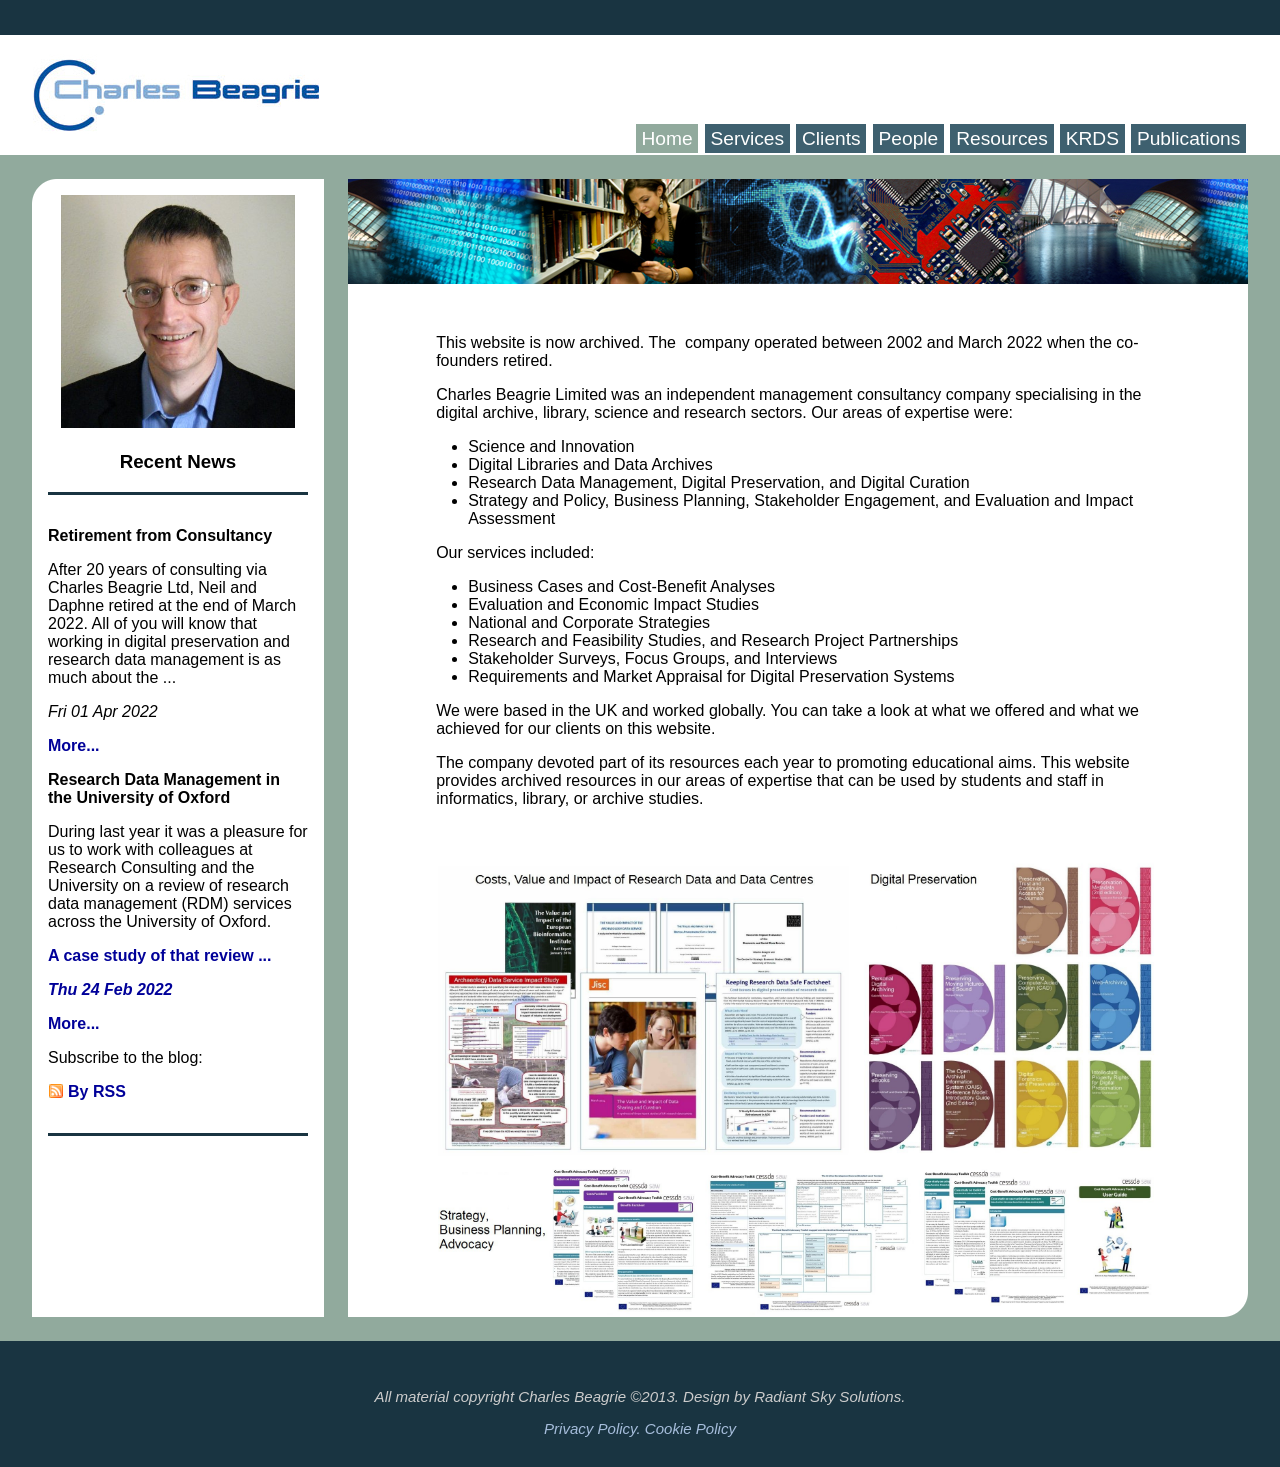
==== index.html @ 88aee1c2 "First draft of archive" ====
<!DOCTYPE html PUBLIC "-//W3C//DTD XHTML 1.1//EN" "http://www.w3.org/TR/xhtml11/DTD/xhtml11.dtd">
<html xmlns="http://www.w3.org/1999/xhtml">
<head>
<meta http-equiv="Content-Type" content="text/html; charset=UTF-8" />
<meta name="keywords" content="digital preservation,digital asset management,digitisation,information strategy,consultancy,neil beagrie" />
      
        <link href="/static/css/main.css" media="screen" rel="stylesheet" type="text/css" />
	<link rel="shortcut icon" href="/static/img/favicon.ico" type="image/x-icon" />
	<link rel="icon" href="/static/img/favicon.ico" type="image/x-icon" />
        

        
        <title>Consultants | digital preservation | research data management | strategy | digital archives | Charles Beagrie Ltd</title>
        <meta name="description" content="This site is now archived. Charles Beagrie Ltd was an independent management consultancy specialising in the digital archive, library, science and research sectors."/>

  </head>
  <body onload="setheight(); positionlogo(); initialize()"  onunload="GUnload()">

      

	<div id="header">
    
    <div id="logo" style="position:absolute;"><a href="/"><img src="/static/img/cbeagrie.jpg" alt="Beagrie.com" /></a></div><h1>Beagrie.com</h1>
  
<ul id="nav">

<li class="current">
<a href="/">Home</a>

</li>

<li class="sibling">
<a href="/services/">Services</a>

</li>

<li class="sibling">
<a href="/clients/">Clients</a>

</li>

<li class="sibling">
<a href="/people/">People</a>

</li>

<li class="sibling">
<a href="/resources/">Resources</a>

</li>

<li class="sibling">
<a href="/krds/">KRDS</a>

</li>

<li class="sibling">
<a href="/publications/">Publications</a>

</li>

</ul>

        </div>
   <div id="body">
		<div id="holder">
<div id="sidebar">
      
<div class="biopic">
  








<img src="/media/filer_public_thumbnails/filer_public/18/4a/184a06b1-c46a-4171-a62b-f2ef1fc489d2/varwwwcharlesbeagriemediacms_page_media1neil3.jpg__400x400_q85_subsampling-2.jpg"
    alt="Neil Beagrie"
    
    
    
    
>








<h3>Recent News</h3>
</div>
<div class="ubio">
  
<p class="bold">Retirement from Consultancy</p>

<!-- wp:group --> <div class="wp-block-group"><div class="wp-block-group__inner-container"></div></div> <!-- /wp:group --> <!-- wp:paragraph --> <p>After 20 years of consulting via Charles Beagrie Ltd, Neil and Daphne retired at the end of March 2022. All of you will know that working in digital preservation and research data management is as much about the ...


<p class="wordpress_plugins_post_date">Fri 01 Apr 2022</p>


<p><a href="https://blog.beagrie.com/2022/04/01/retirement-from-consultancy">More...</a></p>

<p class="bold">Research Data Management in the University of Oxford</p>

<!-- wp:paragraph --> <p>During last year it was a pleasure for us to work with colleagues at Research Consulting and the University on a review of research data management (RDM) services across the University of Oxford. </p> <!-- /wp:paragraph --> <!-- wp:paragraph --> <p><a href="https://doi.org/10.1629/uksg.566">A case study of that review ...


<p class="wordpress_plugins_post_date">Thu 24 Feb 2022</p>


<p><a href="https://blog.beagrie.com/2022/02/24/research-data-management-in-the-university-of-oxford">More...</a></p>





<p>Subscribe to the blog:</p>
<p class="nbrss"><a class="rssfeed" href="http://blog.beagrie.com/feed/">By RSS</a></p>
</div>


                </div>
<div id="content">
      
<!-- <h2>Charles Beagrie Limited</h2> -->

          <div id='image_bar'>&nbsp;</div>
  <p class="CBBodyText"> </p>

<p class="CBBodyText">This website is now archived. The  company operated between 2002 and March 2022 when the co-founders retired.</p>

<p class="CBBodyText">Charles Beagrie Limited was an independent management consultancy company specialising in the digital archive, library, science and research sectors. Our areas of expertise were:</p>

<ul>
	<li>Science and Innovation</li>
	<li>Digital Libraries and Data Archives</li>
	<li>Research Data Management, Digital Preservation, and Digital Curation</li>
	<li>Strategy and Policy, Business Planning, Stakeholder Engagement, and Evaluation and Impact Assessment</li>
</ul>

<p>Our services included:</p>

<ul>
	<li>Business Cases and Cost-Benefit Analyses</li>
	<li>Evaluation and Economic Impact Studies</li>
	<li>National and Corporate Strategies</li>
	<li>Research and Feasibility Studies, and Research Project Partnerships</li>
	<li>Stakeholder Surveys, Focus Groups, and Interviews</li>
	<li>Requirements and Market Appraisal for Digital Preservation Systems</li>
</ul>

<p>We were based in the UK and worked globally. You can take a look at what we offered and what we  achieved for our clients on this website.</p>

<p>The company devoted part of its resources each year to promoting educational aims. This website provides archived resources in our areas of expertise that can be used by students and staff in informatics, library, or archive studies.</p>

<p> </p>








<img src="/media/filer_public_thumbnails/filer_public/a0/e5/a0e520f6-9ff1-4ab4-8adb-e42af711bc1a/footerimage4.jpg__2108x1344_q85_subsampling-2.jpg"
    alt=""
    
    
    
    
>










</div>
   </div>
</div>
<div id="footer">
    
    	<p>&nbsp;</p>
    
    	<p>All material copyright Charles Beagrie &copy;2013. Design by Radiant Sky Solutions.</p>

        <p><a href="/privacy-policy">Privacy Policy.</a> <a href="/cookies">Cookie Policy</a></p>
    
    </div>
      
<script type="text/javascript">
<!--
function setheight()
{
         var lhs = document.getElementById('sidebar').offsetHeight;
         var rhs = document.getElementById('content').offsetHeight;
         if (lhs < rhs)
         {   
            document.getElementById('sidebar').style.height=document.getElementById('content').offsetHeight + "px";
         }
          else
         {
           document.getElementById('content').style.height=document.getElementById('sidebar').offsetHeight + "px";
         }
         
}
function resetheight()
{
         document.getElementById('content').style.height= "";
         document.getElementById('sidebar').style.height= "";
         var lhs = document.getElementById('sidebar').offsetHeight;
         var rhs = document.getElementById('content').offsetHeight;
         if (lhs > rhs)
         {
           document.getElementById('content').style.height=document.getElementById('sidebar').offsetHeight + "px";
         }
          else
    {   
            document.getElementById('sidebar').style.height=document.getElementById('content').offsetHeight + "px";
    }
}
function positionlogo()
{
        document.getElementById('logo').style.position= "absolute";
}
function foo()
{
alert('');
}  
window.onresize = resetheight;
-->
</script>

        

      
        

  </body>
</html>
---- static/css/main.css ----
@charset "utf-8";
/* CSS Document */

body{
	background-color: #193441;
	color:  black;
	text-align: center;
	margin: 0px;
	font-family: Calibri, Helvetica, Arial, sans-serif;
}
a{
	text-decoration: none;
	color: #000099;
}
a:hover{
	color: #000099;
	text-decoration: underline;
}

h3 a{
        color:  #193441;
        border-bottom: none;
}

a.people_url{
        color: black;
}

a.people_url:hover{
        color: black;
	border-bottom: none;
	text-decoration: none;
}

h3 a:hover{
	border-bottom: none;
}

#header{
	background-color: #FFFFFF;
	margin-top: 35px;
	width: 100%;
	height: 120px;
}
#header h1{
	display: none;
}

#nav{
	list-style-image: none;
	list-style-position:outside;
	list-style-type: none;
	margin: 0;
	margin-top: -1.68em;
	position: absolute;
	right: 2.5%;
	top: 155px;
	z-index: 2;
}
#nav li{
	display: inline;
	margin: 0;
	color: #FFFFFF;
}
#nav li a{
	text-decoration: none;
	border-bottom: none;
	color: #FFFFFF;
	font-size: 120%;
	margin-right: 0.1em;
	margin-right: 0.1em;
	padding-left: 0.3em;
	padding-right: 0.3em;
	padding-top: 0.2em;
	padding-bottom: 0.2em;
	background-color: #3E606F;
}
#nav li a:hover{
	background-color: #91AA9D;
}
#nav li.current a{
	background-color: #91AA9D;
	color: #FFFFFF;
}
#body{
	background-color: #91AA9D;
	width: 100%;
	float: left;
	padding-bottom: 1.5em;
	text-align: left;
}
#logo{
	position:absolute;
	top: 45px;
	left: 2.5%;
	z-index: 1;
	border: 1px solid white;
}

#sidebar{
	width: 24%;
	float: left;
	background-color: #FFFFFF;
	background-image: url(/static/img/tright.gif);
	background-position: top left;
	background-repeat: no-repeat;
}

#content{
	width: 74%;
	float: right;
	background-color: #FFFFFF;
	background-image: url(/static/img/bleft.gif);
	background-position: bottom right;
	background-repeat: no-repeat;
	text-align: left;
}

#contact{
	width: 73%;
	float: right;
	background-color: #FFFFFF;
	background-image: url(/static/img/bleft.gif);
	background-position: bottom right;
	background-repeat: no-repeat;
	text-align: center;
}

#holder{
	width: 95%;
	padding-left: 2.5%;
	padding-top: 1.5em;
	text-align: center;
}

#content ul, #content ol{
	padding-left: 7.5em;
	padding-right: 5.5em;
	margin-top: 1em;
	margin-bottom: 1em;
}

#content p{
	padding-left: 5.5em;
	padding-right: 5.5em;
	margin-top: 1em;
	margin-bottom: 1em;
}

.size-full{
	padding-left: 5.5em;
	padding-right: 5.5em;
	margin-top: 1em;
	margin-bottom: 1em;
}


#footer{
	color: #CCCCCC;
	font-style: italic;
	padding-bottom: 1em;
	font-size: 94%;
	float: left;
	width: 100%;
}
#footer a{
        color: #a6bddb;
}
a img{
	border: none;
}
.cli_left{
	margin: 0.9em;
	text-align: left;
	border-top: 2px solid #193441 !important;
	border-bottom: 2px solid #193441 !important;
}
.cli_right{
	margin: 0.9em;
	text-align: right;
	border-top: 2px solid #193441 !important;
	border-bottom: 2px solid #193441 !important;
}
#logo a{
	border-bottom: none;
}
.biopic img{
	width: 80%;
	margin-top: 1em;
}
.ubio{
	padding-top: 1em;
	padding-bottom: 1em;
	margin: 1em;
	border-top: 3px solid #193441;
	border-bottom: 3px solid #193441;
	text-align: left;
}
.ubio p a{
	border-bottom: none;
        margin-top: 0.8em;
	font-weight: bold;
        display: block;
}
.ubio p a span{
        display: none;
}
.wordpress_plugins_post_date{
	font-style: italic;
}
.rssfeed{
	background: transparent url(/static/img/icon_feed.gif) no-repeat scroll left center;
	padding-left: 20px;
	display: inline !important;
}
.email{
	background: transparent url(images/email.png) no-repeat scroll left center;
	padding-left: 20px;
}
.ebio{
	border-top: 3px solid #193441 !important;
	border-bottom: 3px solid #193441 !important;
	margin: 0.7em;
}
.nbrss {
	font-weight: normal;
}
.emrss {
	font-weight: normal;
	font-style:italic;
}
h2{
	margin-top: 1em;
	margin-bottom: 1em;
	text-align: center;
	clear: both;
}
.image{
	border-bottom: none !important;
	border-top: none !important;
	border: none;
}
.bold{
	font-weight: bold;
}

#pubs, h3, h4{
	text-align: center;
}

.ubio p a{
	border-bottom: none;
}
.ebio{
	border-top: 3px solid #193441 !important;
	border-bottom: 3px solid #193441 !important;
	margin: 0.7em;
}
.nbrss {
	font-weight: normal;
}
.emrss {
	font-weight: normal;
	font-style:italic;
}
h2{
	margin-top: 1em;
	margin-bottom: 1em;
	text-align: center;
	clear: both;
}
.image{
	border-bottom: none !important;
	border-top: none !important;
	border: none;
}
.bold{
	font-weight: bold;
}

#pubs, h3, h4{
	text-align: center;
}

.floatleft{
	float: left;
	margin: 0 10px 0 10px;
	padding: 2px;
}

.floatright{
	float: right;
	margin: 0 0 10px 10px;
	padding: 2px;
}
.more{
	display: none;
	margin-left: 80px;
}
.hideLink{
	display:none;
}
.hideProLink{
	margin-left: 80px;
	display:none;
}
#image_bar{ 
	height: 105px;  
	width: 100%;
	margin: auto;
	background-image: url(/static/img/image_bar.jpg);  
	background-position: center;  
	background-repeat: repeat-x;    
	background-position: center; 
}
.mapkey{
	float: right;
}

.winner{
	background-image: url(/static/img/DP_Finalist.png);
	background-position: top right;
	background-repeat: no-repeat;
	height: 80px;
	padding-top: 30px;
	margin-right: 10px;
	
	}
.align-center img{
    display: block;
    margin-left: auto;
    margin-right: auto;
}

.ubio p img{
    max-width: 80%;
    height: auto;
}

#content img{
    max-width: 80%;
    height: auto;
    display: block;
    margin: 0 auto;
}

.service_image img{
    width: 150px;
}

.service_description{
    margin-top: 1em;
    margin-bottom: 1em;
}

.service_image{
    float: left;
    padding-left: 5.5em;
    padding-right: 1.5em;
    margin-top: 1em;
    margin-bottom: 1em;
}

.service_clear{
    clear: both;
}
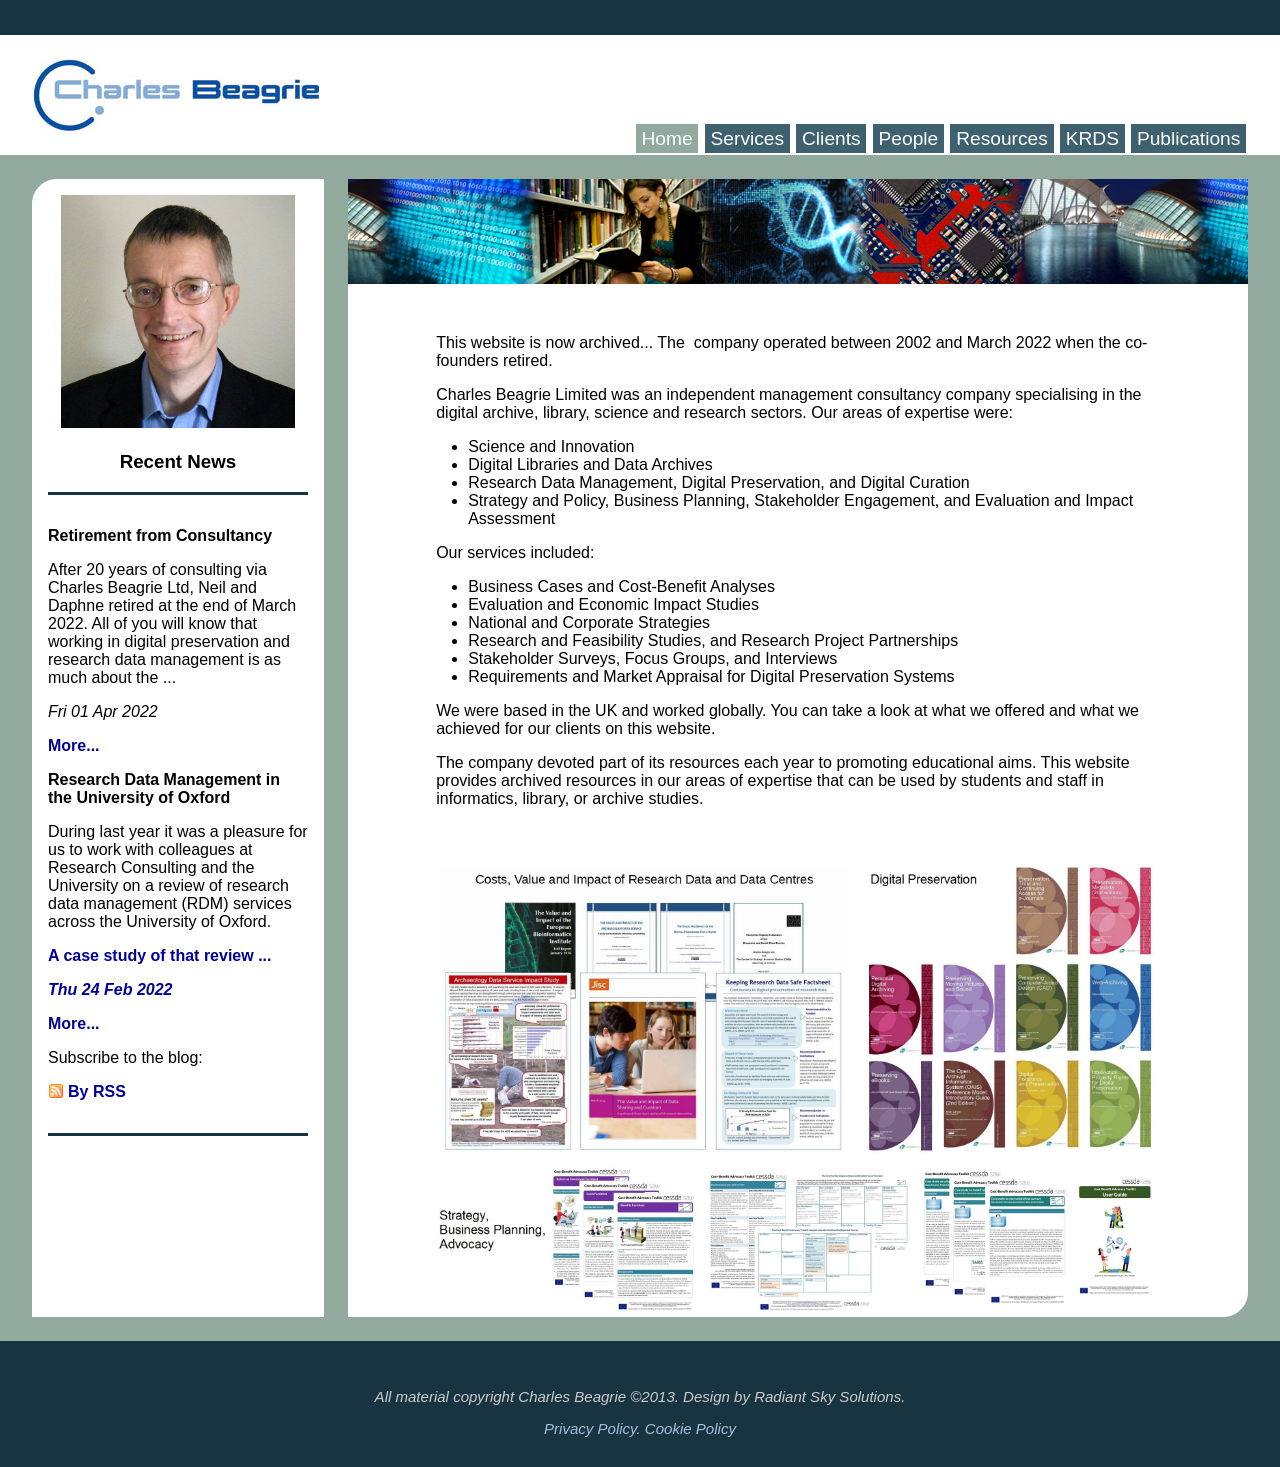
==== commit 11f58b99: "Typo in body not metadata" ====
--- a/index.html
+++ b/index.html
@@ -12,7 +12,7 @@
 
         
         <title>Consultants | digital preservation | research data management | strategy | digital archives | Charles Beagrie Ltd</title>
-        <meta name="description" content="This site is now archived. Charles Beagrie Ltd was an independent management consultancy specialising in the digital archive, library, science and research sectors."/>
+        <meta name="description" content="This site is now archived... Charles Beagrie Ltd was an independent management consultancy specialising in the digital archive, library, science and research sectors."/>
 
   </head>
   <body onload="setheight(); positionlogo(); initialize()"  onunload="GUnload()">
@@ -133,7 +133,7 @@
           <div id='image_bar'>&nbsp;</div>
   <p class="CBBodyText"> </p>
 
-<p class="CBBodyText">This website is now archived. The  company operated between 2002 and March 2022 when the co-founders retired.</p>
+<p class="CBBodyText">This website is now archived... The  company operated between 2002 and March 2022 when the co-founders retired.</p>
 
 <p class="CBBodyText">Charles Beagrie Limited was an independent management consultancy company specialising in the digital archive, library, science and research sectors. Our areas of expertise were:</p>
 
